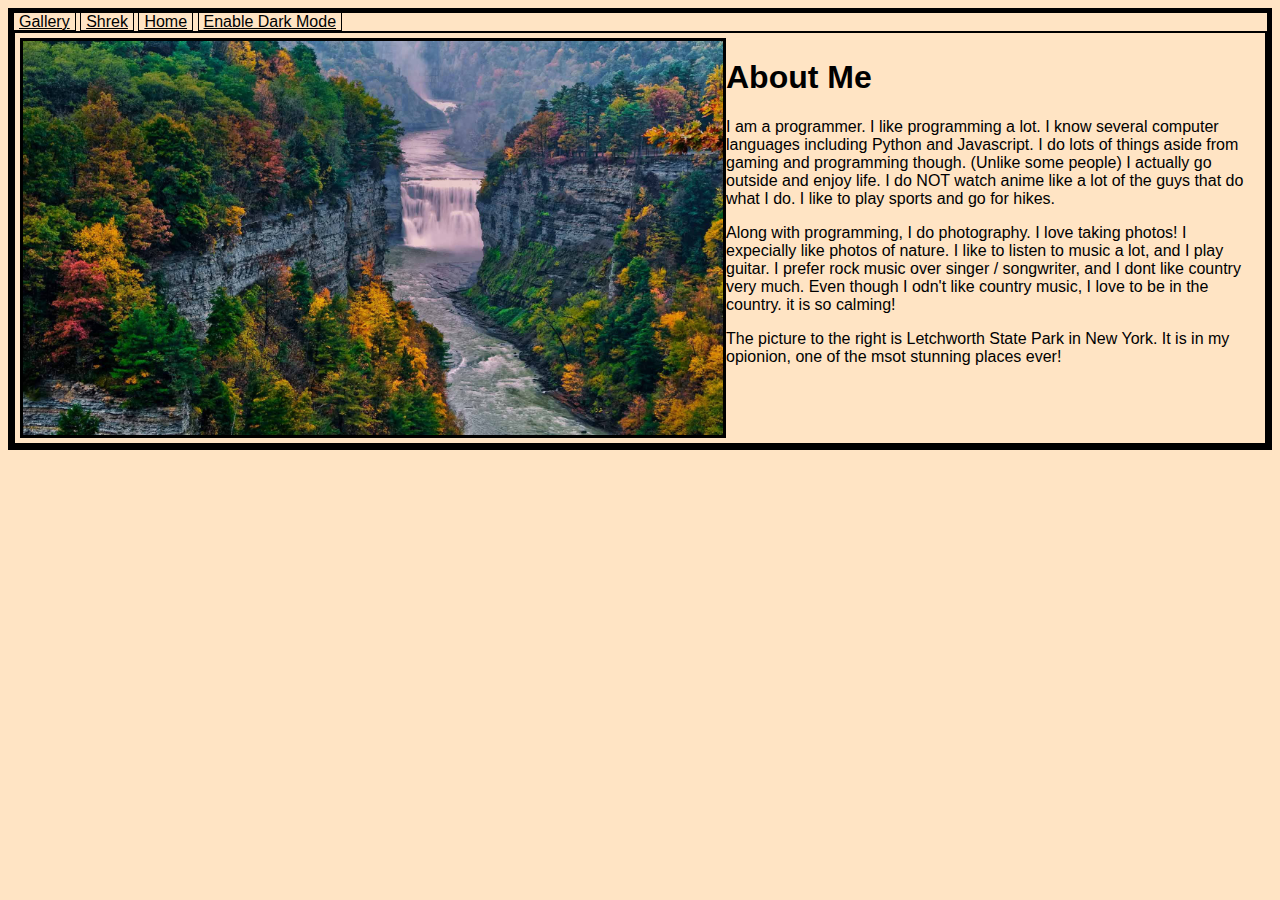
==== aboutMe.html @ fe9b8966 "Update" ====
<!DOCTYPE html>
<html lang="en">

<head>
    <meta charset="UTF-8">
    <meta name="viewport" content="width=device-width, initial-scale=1.0">
    <title>About Me</title>
    <link rel="styleSheet" href="css/light.css" id="lightMode">
    <link rel="stylesheet" href="css/dark.css" id="darkMode" media="none">
</head>

<body>
    <div id="content">

        <nav>
            <a href="gameGuide.html">Gallery</a>
            <a href="boss.html">Shrek</a>
            <a href="index.html">Home</a>
            <a href="#" onclick="changeSheet()" id="colorSwitch">Enable Dark Mode</a>
        </nav>
        <div id="blogposts">
            <div class="post">
                <img class="left" src="img/Letchworth.jpg">
                <h1>About Me</h1>
                <p>
                    I am a programmer. I like programming a lot. I know several computer languages including Python and
                    Javascript. I do lots of things aside from gaming and programming though. (Unlike some people) I
                    actually go outside and enjoy life. I do NOT watch anime like a lot of the guys that do what I do.
                    I like to play sports and go for hikes.
                </p>
                <p>
                    Along with programming, I do photography. I love taking photos! I expecially like photos of nature.
                    I like to listen to music a lot, and I play guitar. I prefer rock music over singer / songwriter,
                    and I dont like country very much. Even though I odn't like country music, I love to be in the
                    country. it is so calming!
                </p>
                <p>The picture to the right is Letchworth State Park in New York. It is in my opionion, one of the msot
                    stunning places ever!</p>
            </div>
        </div>
    </div>
</body>

<script src="js/colorMode.js"></script>

</html>
---- css/light.css ----
.left {
    float: left;
}

.post img {
    width: 700px;
    height: fit-content;
    border: solid 3px black;
    transition: all 0.5s ease;
}



#gallery {
    display: flex;
    flex-wrap: wrap;
    justify-content: space-around;
    align-items: top;
    width: 99%;
    height: 455px;

}

#gallery img {
    border: solid 3px black;
    height: 200px;
    width: fit-content;
    transition: all 1s ease;

}

#gallery img:hover {
    height: 450px;
    width: fit-content;
}

body {
    background-color: bisque;
}

#top {
    border: solid 2px black;
}

.post {
    border: solid 2px black;
    overflow: hidden;
    padding: 5px;
}

nav a {
    border: solid 1px black;
    padding: 0 5px;
    margin: 0;
}

#content {
    border: solid 5px black;
}

* {
    color: black;
    font-family: 'Trebuchet MS', 'Lucida Sans Unicode', 'Lucida Grande', 'Lucida Sans', Arial, sans-serif;
    transition: all 1s ease 0.25s;
}

#play:hover {
    opacity: 75%;
}
---- css/dark.css ----
.left {
    float: left;
}

.post img {
    width: 700px;
    height: fit-content;
    border: solid 3px white;
    transition: all 0.5s ease;
}



#gallery {
    display: flex;
    flex-wrap: wrap;
    justify-content: space-around;
    align-items: top;
    width: 99%;
    height: 455px;
 
}

#gallery img {
    border: solid 3px white;
    height: 200px;
    width: fit-content;
    transition: all 1s ease;

}

#gallery img:hover {
    height: 450px;
    width: fit-content;
}

body {
    background-color: black;
}

#top {
    border: solid 2px white;
}

.post {
    border: solid 2px white;
    overflow: hidden;
    padding: 5px;
    margin: 5px;
}

nav a {
    border: solid 1px white;
    padding: 0 5px;
    margin: 0;
}

#content {
    border: solid 5px white;
}

* {
    color: white;
    font-family: 'Trebuchet MS', 'Lucida Sans Unicode', 'Lucida Grande', 'Lucida Sans', Arial, sans-serif;
    transition: all 1s ease 0.25s;
}

#play:hover {
    opacity: 75%;
}
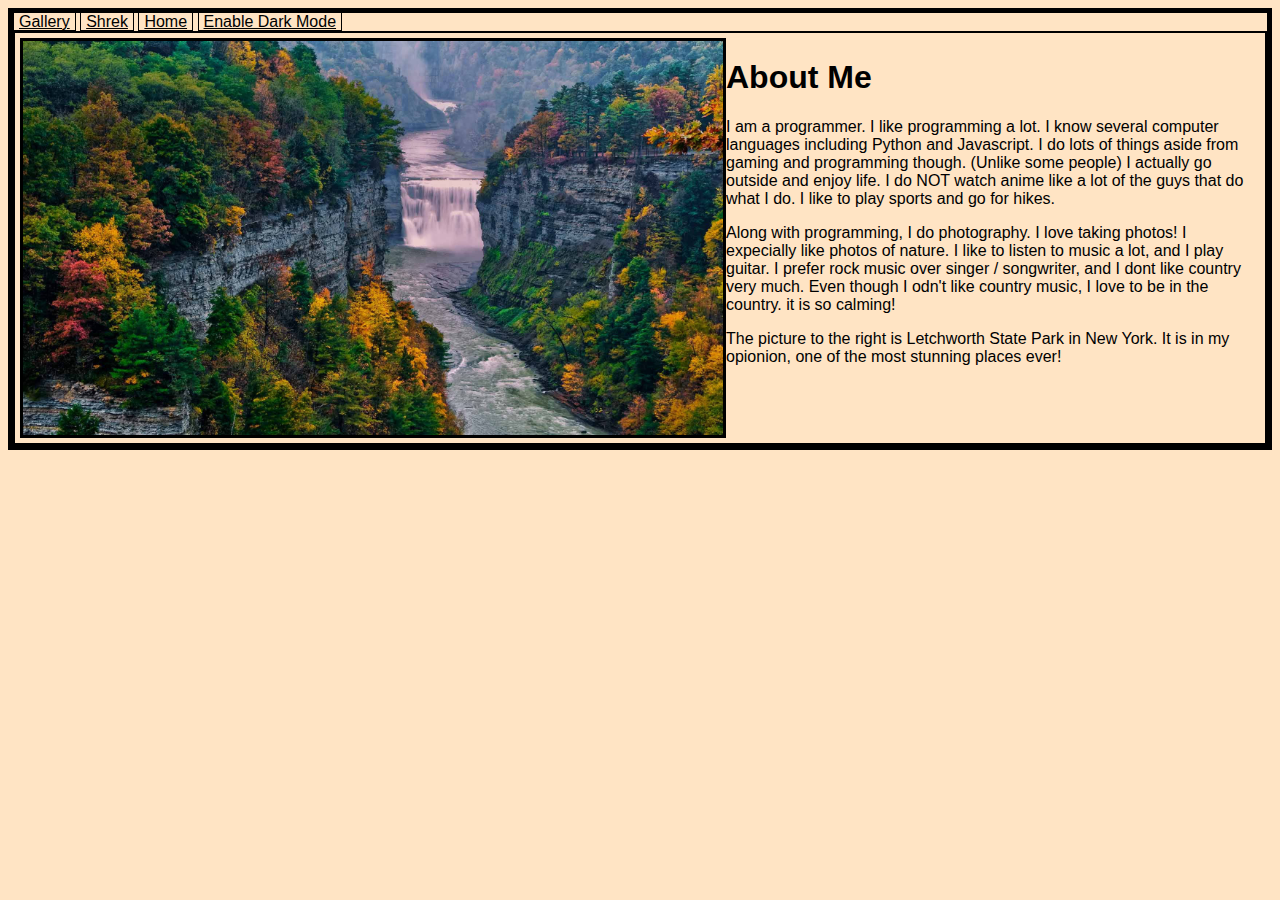
==== commit 63230fde: "Website edits" ====
--- a/aboutMe.html
+++ b/aboutMe.html
@@ -13,10 +13,10 @@
     <div id="content">
 
         <nav>
-            <a href="gameGuide.html">Gallery</a>
-            <a href="boss.html">Shrek</a>
-            <a href="index.html">Home</a>
-            <a href="#" onclick="changeSheet()" id="colorSwitch">Enable Dark Mode</a>
+            <a href="#" onclick="switchToPage('gameGuide.html')">Gallery</a>
+            <a href="#" onclick="switchToPage('boss.html')">Shrek</a>
+            <a href="#" onclick="switchToPage('index.html')">Home</a>
+            <a href="#" onclick="changeSheet(); setCookie('lightMode', lightMode, 1)" id="colorSwitch">Enable Dark Mode</a>
         </nav>
         <div id="blogposts">
             <div class="post">
@@ -34,7 +34,7 @@
                     and I dont like country very much. Even though I odn't like country music, I love to be in the
                     country. it is so calming!
                 </p>
-                <p>The picture to the right is Letchworth State Park in New York. It is in my opionion, one of the msot
+                <p>The picture to the right is Letchworth State Park in New York. It is in my opionion, one of the most
                     stunning places ever!</p>
             </div>
         </div>
@@ -42,5 +42,24 @@
 </body>
 
 <script src="js/colorMode.js"></script>
-
+<script src="js/switchPages.js"></script>
+<script src="js/cookies.js"></script>
+<script>
+    console.log(getCookie('lightMode'))
+    let lightMode = getCookie('lightMode');
+    console.log(lightMode)
+    if (lightMode == 'false') {
+        console.log("Dark mode is on.");
+        darkSheet.media = "";
+        colorSwitch.innerText = "Enable Light Mode";
+    } else if (lightMode == 'true'){
+        console.log("Light mode is on.");
+        darkSheet.media = "none";
+        colorSwitch.innerText = "Enable Dark Mode";
+    } else {
+        console.log("Light mode is on.");
+        darkSheet.media = "none";
+        colorSwitch.innerText = "Enable Dark Mode";
+    }
+</script>
 </html>--- a/css/light.css
+++ b/css/light.css
@@ -56,6 +56,8 @@
 
 #content {
     border: solid 5px black;
+    opacity: 0;
+    transition: opacity 1s ease;
 }
 
 * {
--- a/css/dark.css
+++ b/css/dark.css
@@ -18,7 +18,7 @@
     align-items: top;
     width: 99%;
     height: 455px;
- 
+
 }
 
 #gallery img {
@@ -46,7 +46,6 @@
     border: solid 2px white;
     overflow: hidden;
     padding: 5px;
-    margin: 5px;
 }
 
 nav a {
